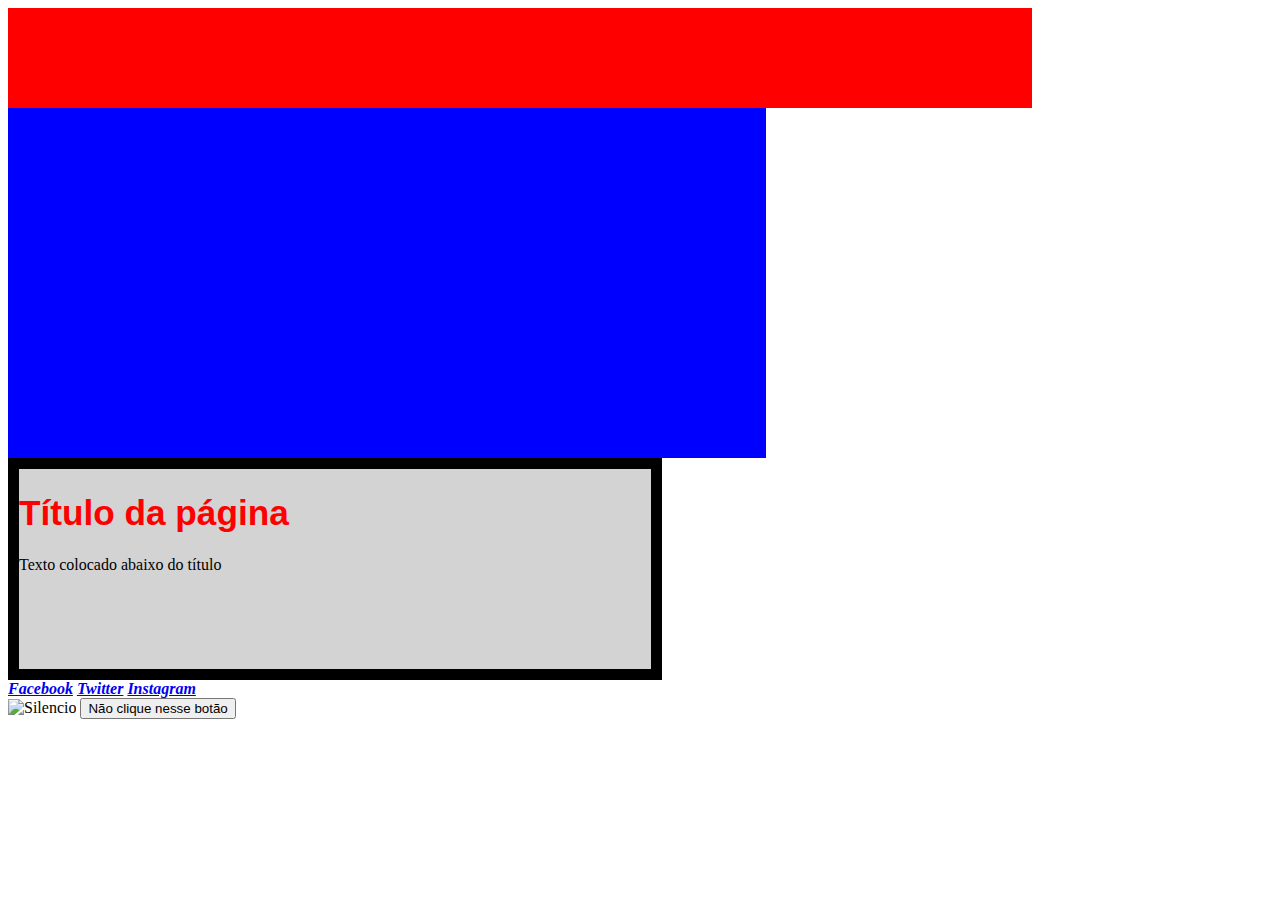
==== index.html @ 16226947 "Adicionar primeiros exemplos de CSS" ====
<!DOCTYPE html>
<html lang="en">
<head>
  <meta charset="UTF-8">
  <meta name="viewport" content="width=device-width, initial-scale=1.0">
  <meta http-equiv="X-UA-Compatible" content="ie=edge">
  <title>Página de exemplo de CSS</title>
  <link rel="stylesheet" href="css/styles.css">
</head>

<body>

  <article>
    <div></div>
  </article>

  <header>
    <h1>Título da página</h1>
    <p>Texto colocado abaixo do título</p>
  </header>
  <nav>
    <a href="http://fb.com">Facebook</a>
    <a href="http://twitter.com">Twitter</a>
    <a href="http://instagram.com">Instagram</a>
  </nav>
  <section>
    <img src="https://cdn.leroymerlin.com.br/products/placa_silencio__por_favor_plastico_23x18cm_90261654_0001_600x600.jpg" alt="Silencio">
    <button>Não clique nesse botão</button>
  </section>
</body>
</html>
---- css/styles.css ----
a {
  font-weight: bold;
  font-style: italic;
}

h1 {
  color: red;
  font-family: Arial, Helvetica, sans-serif;
  font-size: 2.2em;
}

header {
  border-color: black;
  border-style: solid;
  border-width: 0.3cm;
  background-color: lightgray;
  width: 50%;
  height: 200px;
}


article {
  width: 60%;
  height: 50vh;
  background-color: blue
}

div {
  height: 100px;
  width: 80vw;
  background-color: red;
}
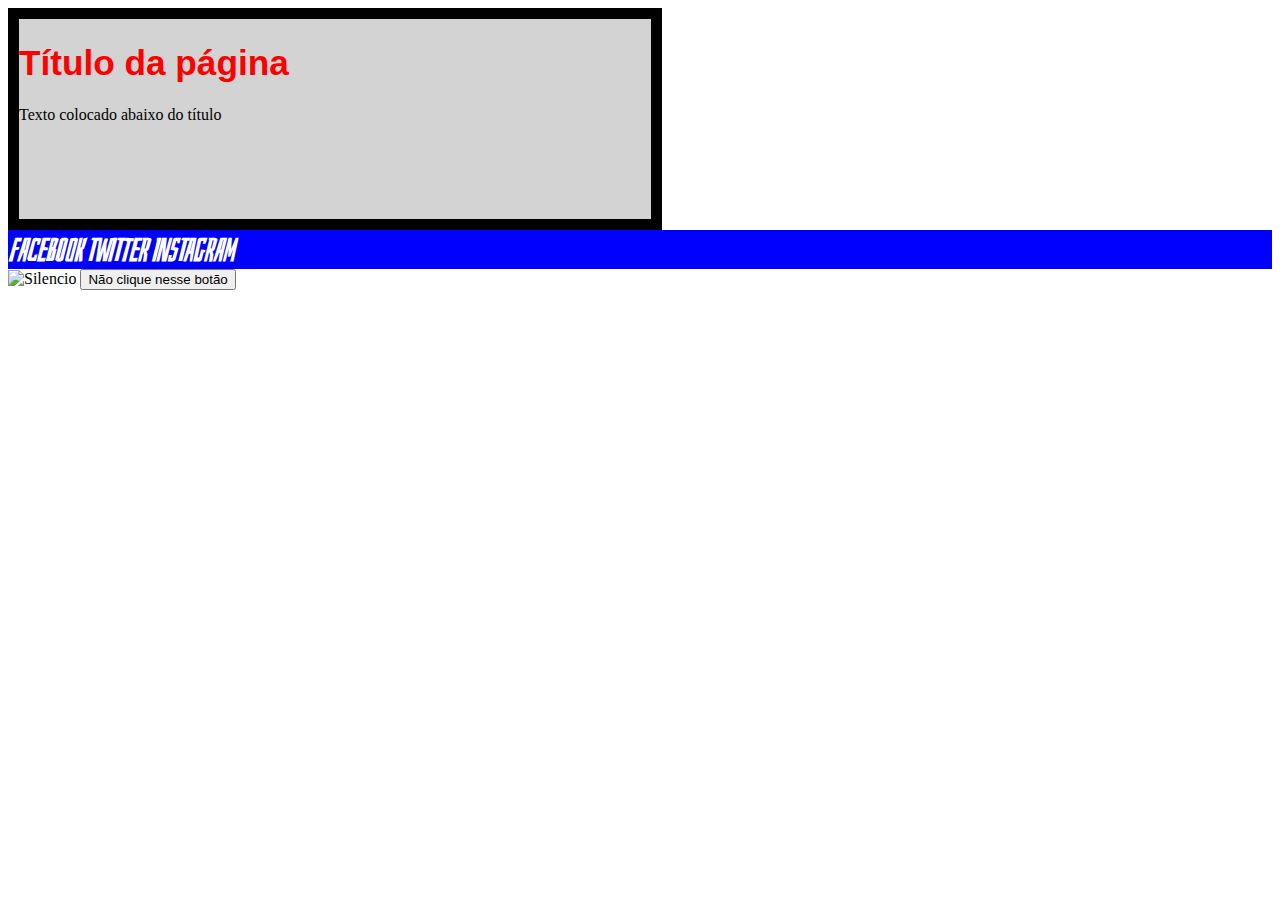
==== commit d384db75: "Adicionar fonte personalizada" ====
--- a/index.html
+++ b/index.html
@@ -5,15 +5,11 @@
   <meta name="viewport" content="width=device-width, initial-scale=1.0">
   <meta http-equiv="X-UA-Compatible" content="ie=edge">
   <title>Página de exemplo de CSS</title>
+  <link href="https://fonts.googleapis.com/css?family=Bahianita&display=swap" rel="stylesheet">
   <link rel="stylesheet" href="css/styles.css">
 </head>
 
 <body>
-
-  <article>
-    <div></div>
-  </article>
-
   <header>
     <h1>Título da página</h1>
     <p>Texto colocado abaixo do título</p>
--- a/css/styles.css
+++ b/css/styles.css
@@ -1,6 +1,11 @@
 a {
   font-weight: bold;
   font-style: italic;
+  color: white;
+  font-size: 2em;
+  text-decoration: none;
+  text-transform: uppercase;
+  font-family: 'Bahianita', cursive;
 }
 
 h1 {
@@ -18,15 +23,6 @@
   height: 200px;
 }
 
-
-article {
-  width: 60%;
-  height: 50vh;
-  background-color: blue
-}
-
-div {
-  height: 100px;
-  width: 80vw;
-  background-color: red;
+nav {
+  background-color: blue;
 }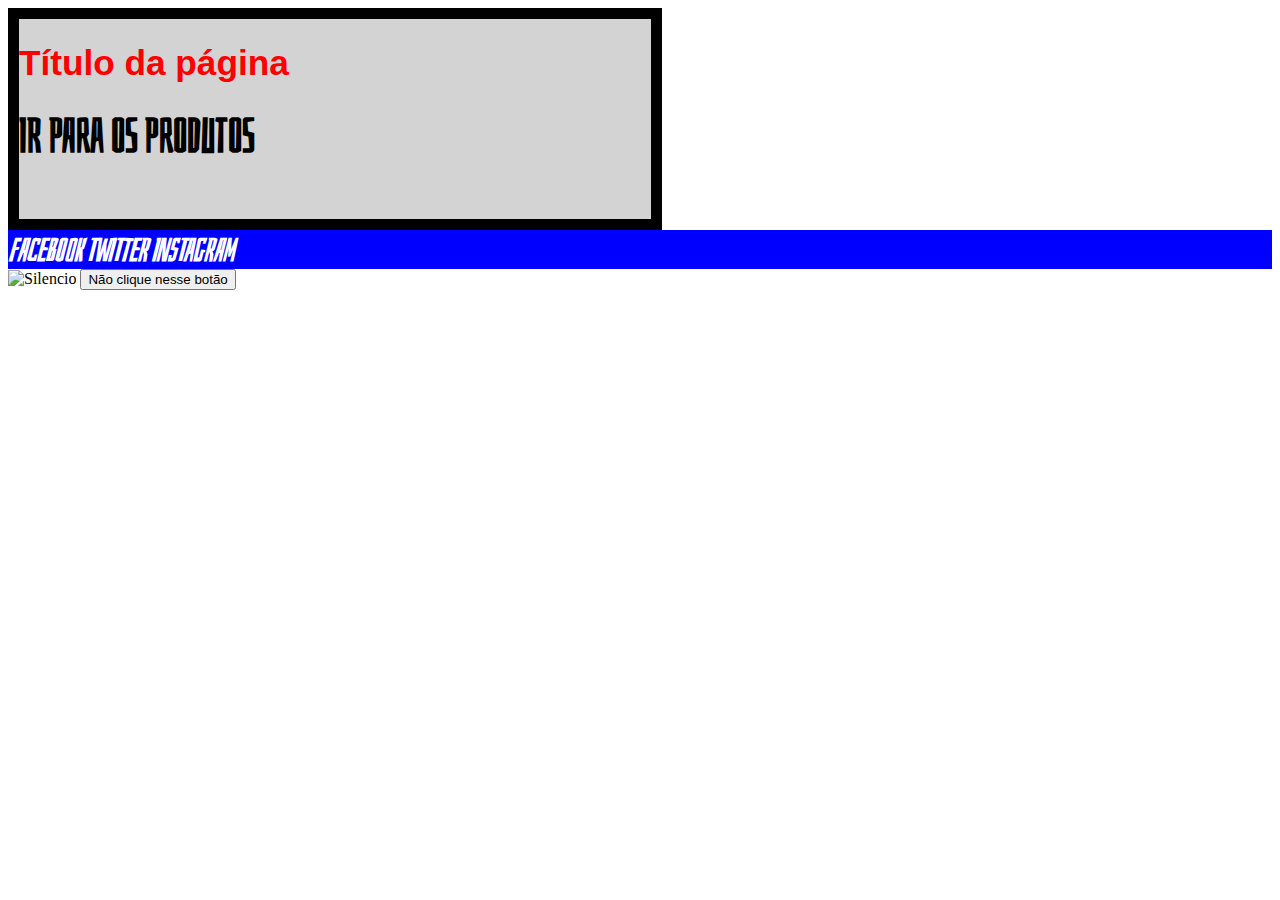
==== commit 9b0e31be: "Adicionar seletores com hierarquia" ====
--- a/index.html
+++ b/index.html
@@ -12,7 +12,7 @@
 <body>
   <header>
     <h1>Título da página</h1>
-    <p>Texto colocado abaixo do título</p>
+    <a href="">Ir para os produtos</a>
   </header>
   <nav>
     <a href="http://fb.com">Facebook</a>
--- a/css/styles.css
+++ b/css/styles.css
@@ -1,11 +1,9 @@
 a {
   font-weight: bold;
-  font-style: italic;
-  color: white;
-  font-size: 2em;
   text-decoration: none;
   text-transform: uppercase;
   font-family: 'Bahianita', cursive;
+  color: red;
 }
 
 h1 {
@@ -23,6 +21,17 @@
   height: 200px;
 }
 
+header a {
+  color: black;
+  font-size: 3em;
+}
+
 nav {
   background-color: blue;
+}
+
+nav a {
+  font-style: italic;
+  color: white;
+  font-size: 2em;
 }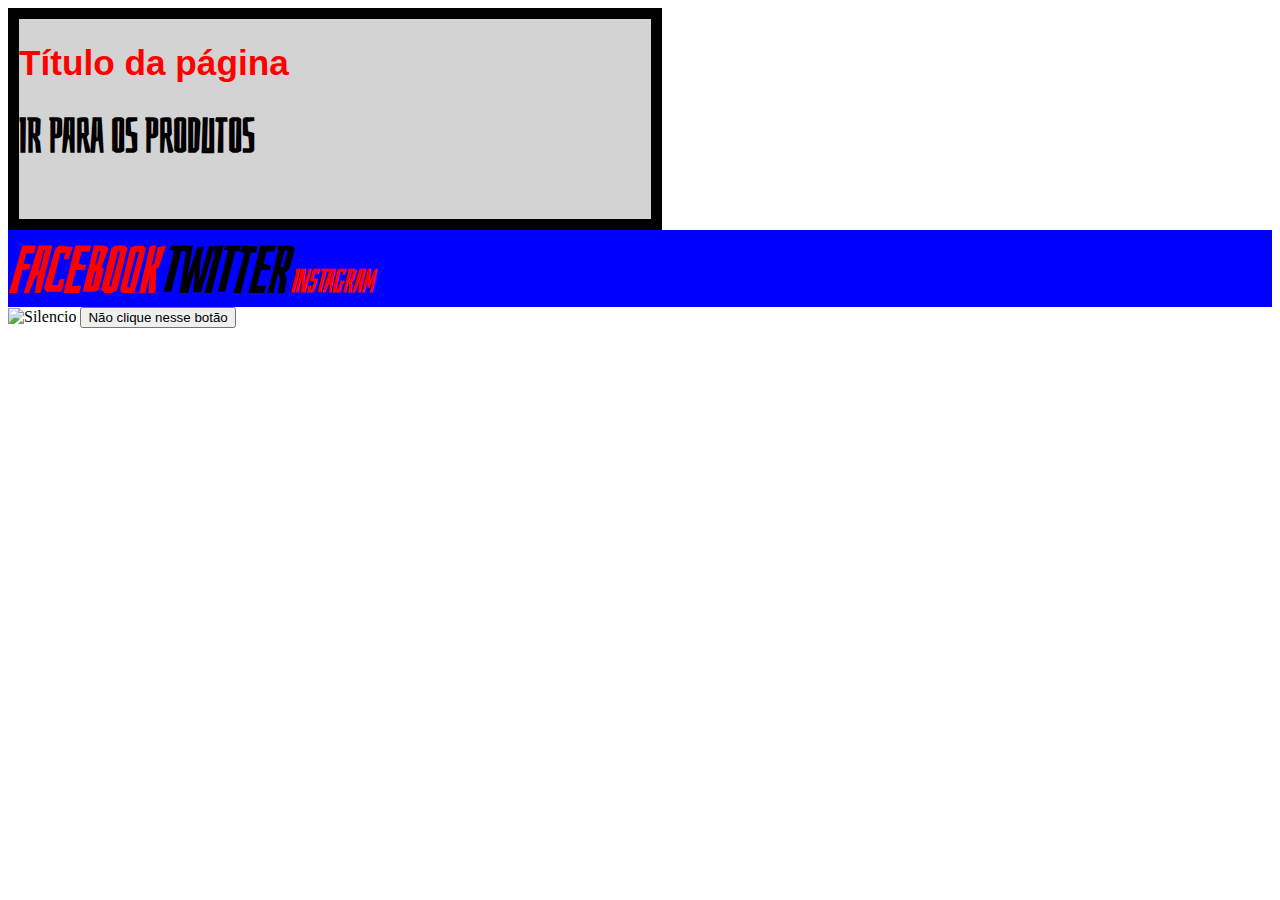
==== commit 5a3ea093: "Adicionar os exemplos de classes" ====
--- a/index.html
+++ b/index.html
@@ -15,9 +15,9 @@
     <a href="">Ir para os produtos</a>
   </header>
   <nav>
-    <a href="http://fb.com">Facebook</a>
-    <a href="http://twitter.com">Twitter</a>
-    <a href="http://instagram.com">Instagram</a>
+    <a class="grande vermelho" href="http://fb.com">Facebook</a>
+    <a class="grande" href="http://twitter.com">Twitter</a>
+    <a class="vermelho" href="http://instagram.com">Instagram</a>
   </nav>
   <section>
     <img src="https://cdn.leroymerlin.com.br/products/placa_silencio__por_favor_plastico_23x18cm_90261654_0001_600x600.jpg" alt="Silencio">
--- a/css/styles.css
+++ b/css/styles.css
@@ -3,7 +3,7 @@
   text-decoration: none;
   text-transform: uppercase;
   font-family: 'Bahianita', cursive;
-  color: red;
+  color: black;
 }
 
 h1 {
@@ -22,7 +22,6 @@
 }
 
 header a {
-  color: black;
   font-size: 3em;
 }
 
@@ -32,6 +31,13 @@
 
 nav a {
   font-style: italic;
-  color: white;
   font-size: 2em;
-}+}
+
+.vermelho{
+  color: red;
+}
+
+.grande {
+  font-size: 4em;
+}
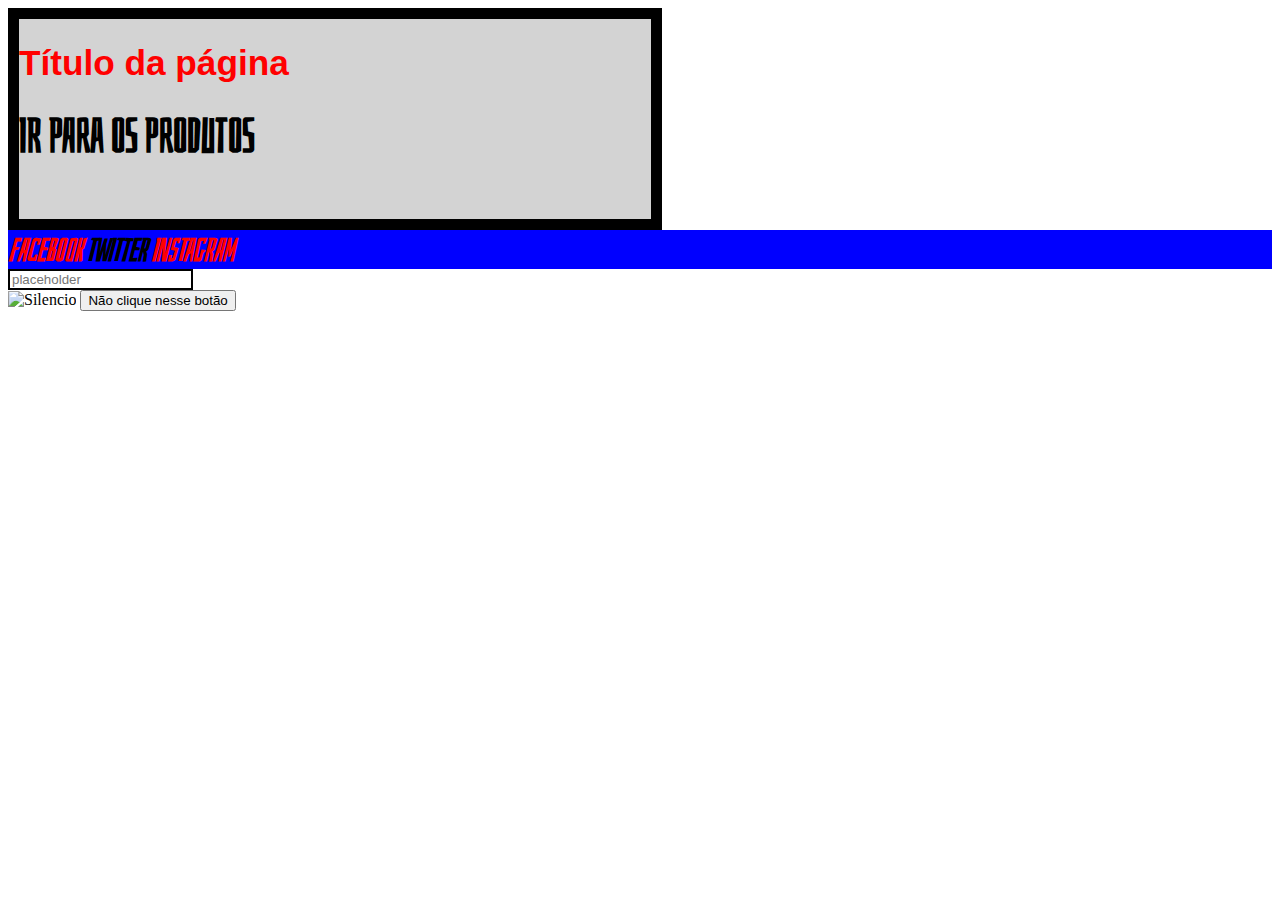
==== commit a4d54987: "Adicionar exemplos de estado e pseudoelementos" ====
--- a/index.html
+++ b/index.html
@@ -19,6 +19,7 @@
     <a class="grande" href="http://twitter.com">Twitter</a>
     <a class="vermelho" href="http://instagram.com">Instagram</a>
   </nav>
+  <input type="text" placeholder="placeholder">
   <section>
     <img src="https://cdn.leroymerlin.com.br/products/placa_silencio__por_favor_plastico_23x18cm_90261654_0001_600x600.jpg" alt="Silencio">
     <button>Não clique nesse botão</button>
--- a/css/styles.css
+++ b/css/styles.css
@@ -34,10 +34,18 @@
   font-size: 2em;
 }
 
+nav a:hover{
+  font-size: 4em;
+}
+
 .vermelho{
   color: red;
 }
 
-.grande {
-  font-size: 4em;
+input {
+  border: 2px solid black;
 }
+
+input:focus {
+  border: 4px solid red;
+}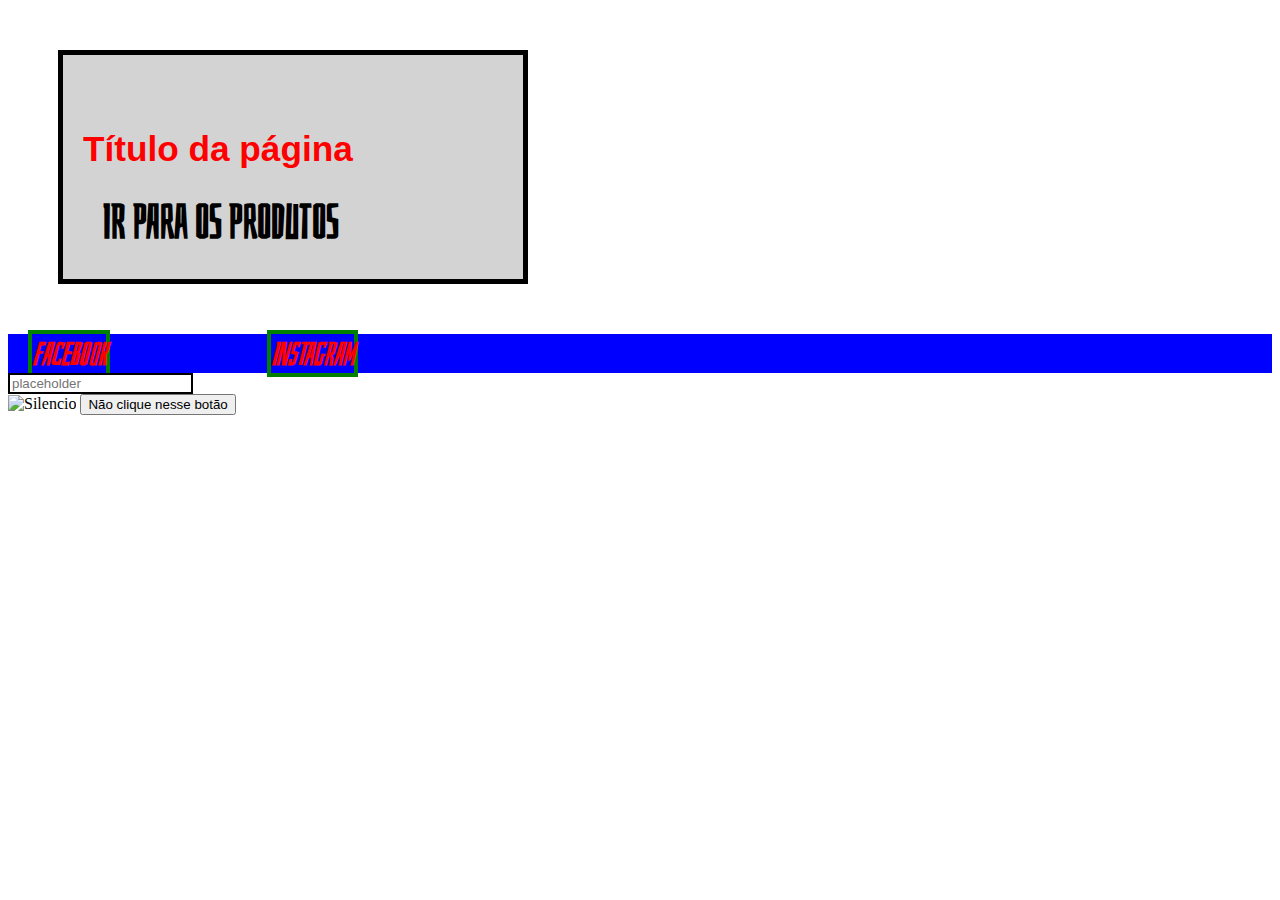
==== commit 314b955b: "Adicionar exemplos de flexbox" ====
--- a/index.html
+++ b/index.html
@@ -16,7 +16,7 @@
   </header>
   <nav>
     <a class="grande vermelho" href="http://fb.com">Facebook</a>
-    <a class="grande" href="http://twitter.com">Twitter</a>
+    <a class="grande escondido" href="http://twitter.com">Twitter</a>
     <a class="vermelho" href="http://instagram.com">Instagram</a>
   </nav>
   <input type="text" placeholder="placeholder">
--- a/css/styles.css
+++ b/css/styles.css
@@ -15,14 +15,16 @@
 header {
   border-color: black;
   border-style: solid;
-  border-width: 0.3cm;
+  border-width: 5px;
   background-color: lightgray;
-  width: 50%;
-  height: 200px;
+  width: 400px;
+  margin: 50px;
+  padding: 50px 40px 30px 20px;
 }
 
 header a {
   font-size: 3em;
+  margin: 20px;
 }
 
 nav {
@@ -32,10 +34,13 @@
 nav a {
   font-style: italic;
   font-size: 2em;
+  margin: 20px;
+  border: 4px solid green;
 }
 
 nav a:hover{
   font-size: 4em;
+  border-top: 3px solid black;
 }
 
 .vermelho{
@@ -48,4 +53,13 @@
 
 input:focus {
   border: 4px solid red;
+}
+
+img {
+  width: 300px;
+  height: 300px;
+}
+
+.escondido {
+  visibility: hidden;
 }